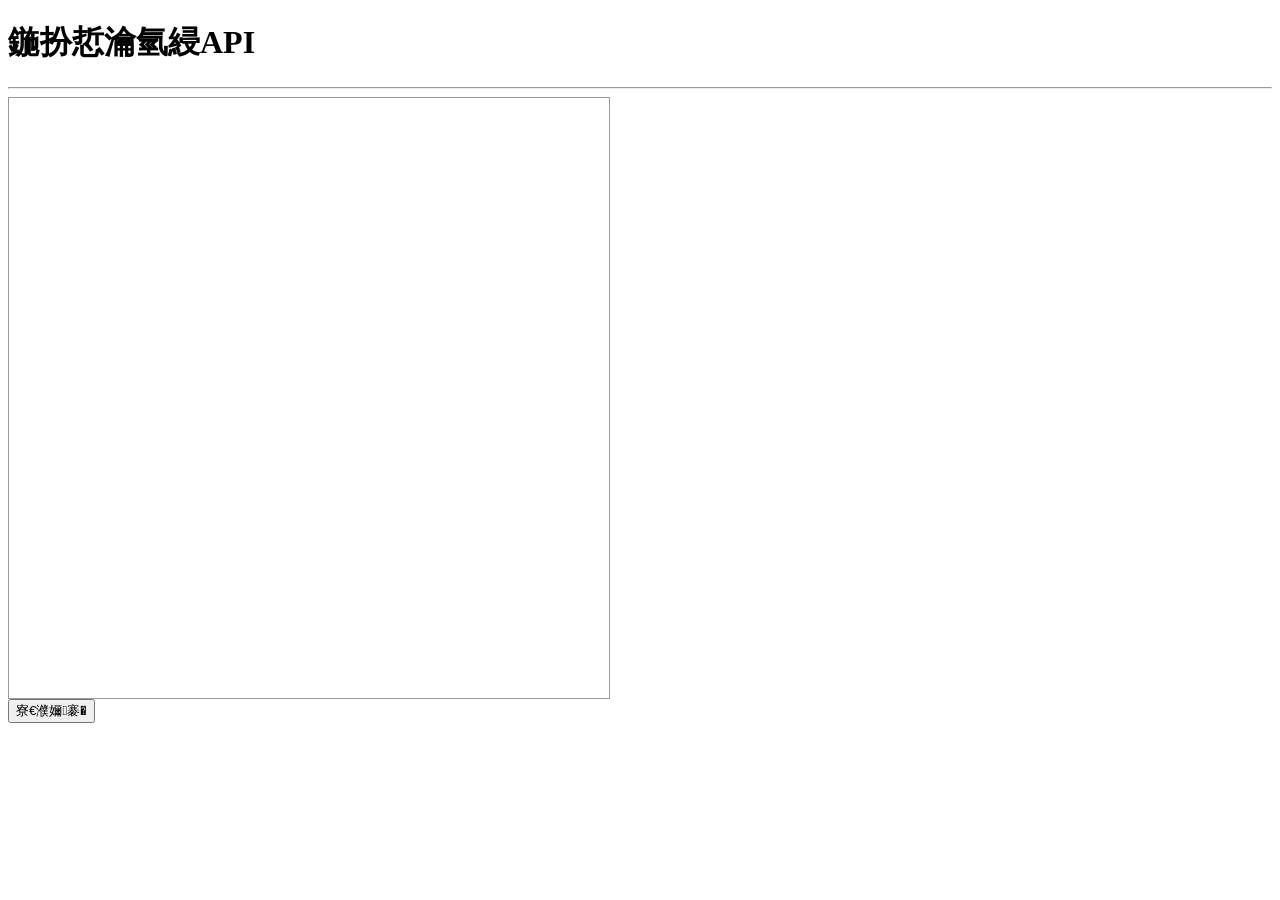
==== index.html @ bf104cf3 "Update index.html" ====
<!DOCTYPE html>
<html lang="zh-CN">

<head>
    <meta charset="gbk">
    <meta name="viewport" content="width=device-width, initial-scale=1.0">
    <title>Document</title>
    <style>
        #container {
            width: 600px;
            height: 600px;
            border: 1px solid #999;
        }
    </style>
    <script src="http://api.map.baidu.com/getscript?v=2.0&ak=w8iscpj5vrApP7BVsPz6LI0ZInD6mjkJ"></script>
</head>

<body>
    <h1>地理定位API</h1>
    <hr>
    <div id="container"></div>
    <div>
        <button id="btn" onclick="process()">开始记录</button>
    </div>
    <div id="detail"></div>

    <script>
        //1.创建地图实例
        var map = new BMap.Map("container");

        //2.设置中心点坐标  BMap命名空间下的Point类来创建一个坐标点
        var point = new BMap.Point(119.515, 32.199);

        //3.地图初始化，同时设置地图展示级别  (3-19)
        map.centerAndZoom(point, 15);

        //4.鼠标滚轮  开启鼠标滚轮缩放
        map.enableScrollWheelZoom(true); //开启鼠标滚轮缩放

        //5.添加控件
        //平移缩放控件 NavigationControl   PC端默认位于地图左上方，它包含控制地图的平移和缩放的功能
        map.addControl(new BMap.NavigationControl());

        //比例尺 ScaleControl 默认位于地图左下方，显示地图的比例关系
        map.addControl(new BMap.ScaleControl());

        //缩略地图 OverviewMapControl	默认位于地图右下方，是一个可折叠的缩略地图
        map.addControl(new BMap.OverviewMapControl());

        //地图类型	MapTypeControl	默认位于地图右上方
        map.addControl(new BMap.MapTypeControl());
        var opts = {
            anchor: BMAP_ANCHOR_TOP_RIGHT, //位置
            type: BMAP_NAVIGATION_CONTROL_SMALL //类型
        }
        map.addControl(new BMap.NavigationControl(opts));
        function markerFun(points) {
            var markers = new BMap.Marker(points);
            map.addOverlay(markers);
        }

        var detail = document.getElementById("detail");
        var watchID;
        var d1, d2;
        if (!navigator.geolocation) {
            detail.innerHTML = "对不起，您的浏览器不支持HTML5地理定位API";
        }
        function start() {
            watchID = navigator.geolocation.watchPosition(showPostion, showError, options);
        }
        function stop() {
            navigator.geolocation.clearWatch(watchID);
            detail.innerHTML += "实时更新位置已停止。<br><br>";
        }
        function showPostion(position) {
            var content = "<br>定位信息如下：<br>";
            var now = new Date();
            var l1, l2;
            l1 = position.coords.longitude; l2 = position.coords.latitude;
            // var points = new BMap.Point(l1, l2);//创建坐标点
            // markerFun(points);
            var geolocation = new BMap.Geolocation();
            geolocation.getCurrentPosition(function (r) {
                if (this.getStatus() == BMAP_STATUS_SUCCESS) {
                    var mk = new BMap.Marker(r.point);
                    map.addOverlay(mk);
                    map.panTo(r.point);
                    //alert('您的位置：' + r.point.lng + ',' + r.point.lat);
                    content += "本次更新时间" + now.toLocaleString() + "<br>";
                    content += "纬度：" + r.point.lat + "<br>";
                    content += "经度：" + r.point.lng + "<br>";
                    // content += "位置精确度：" + position.coords.accuracy + "<br>";
                    // content += "海拔：" + position.coords.altitude + "米<br>";
                    // content += "海拔精度：" + position.coords.altitudeAccuracy + "<br>";
                    // content += "方向：" + position.coords.heading + "<br>";
                    // content += "速度：" + position.coords.speed + "m/s";
                    detail.innerHTML += content;
                }
                else {
                    alert('failed' + this.getStatus());
                }
            }, { enableHighAccuracy: true });
            
            
            
            

        }
        function showError(error) {
            switch (error.code) {
                case error.PERMISSION_DENIED:
                    detail.innerHTML = "用户拒绝了地理定位的请求。";
                    break;
                case error.POSTION_UNAVAILABLE:
                    detail.innerHTML = "位置信息不可用。";
                    break;
                case error.TIMEOUT:
                    detail.innerHTML = "请求超时。";
                    break;
                case error.UNKNOWN_ERROR:
                    detail.innerHTML = "未知错误发生。";
                    break;
            }
        }
        function process() {
            var btn = document.getElementById("btn");
            var now = new Date();

            var m1, m2;
            if (btn.innerHTML == "开始记录") {
                start();
                btn.innerHTML = "停止记录";
                d1 = now.toLocaleString();
            } else if (btn.innerHTML == "停止记录") {
                stop();
                btn.innerHTML = "开始记录";
                d2 = now.toLocaleString();
                detail.innerHTML += "开始运动时间：" + d1 + "<br>";
                detail.innerHTML += "结束运动时间：" + d2 + "<br>";
            }
        }
        var options = {
            enableHighAccuracy: true,
            maximumAge: 100000,
            timeout: 20000
        };
    </script>
</body>

</html>
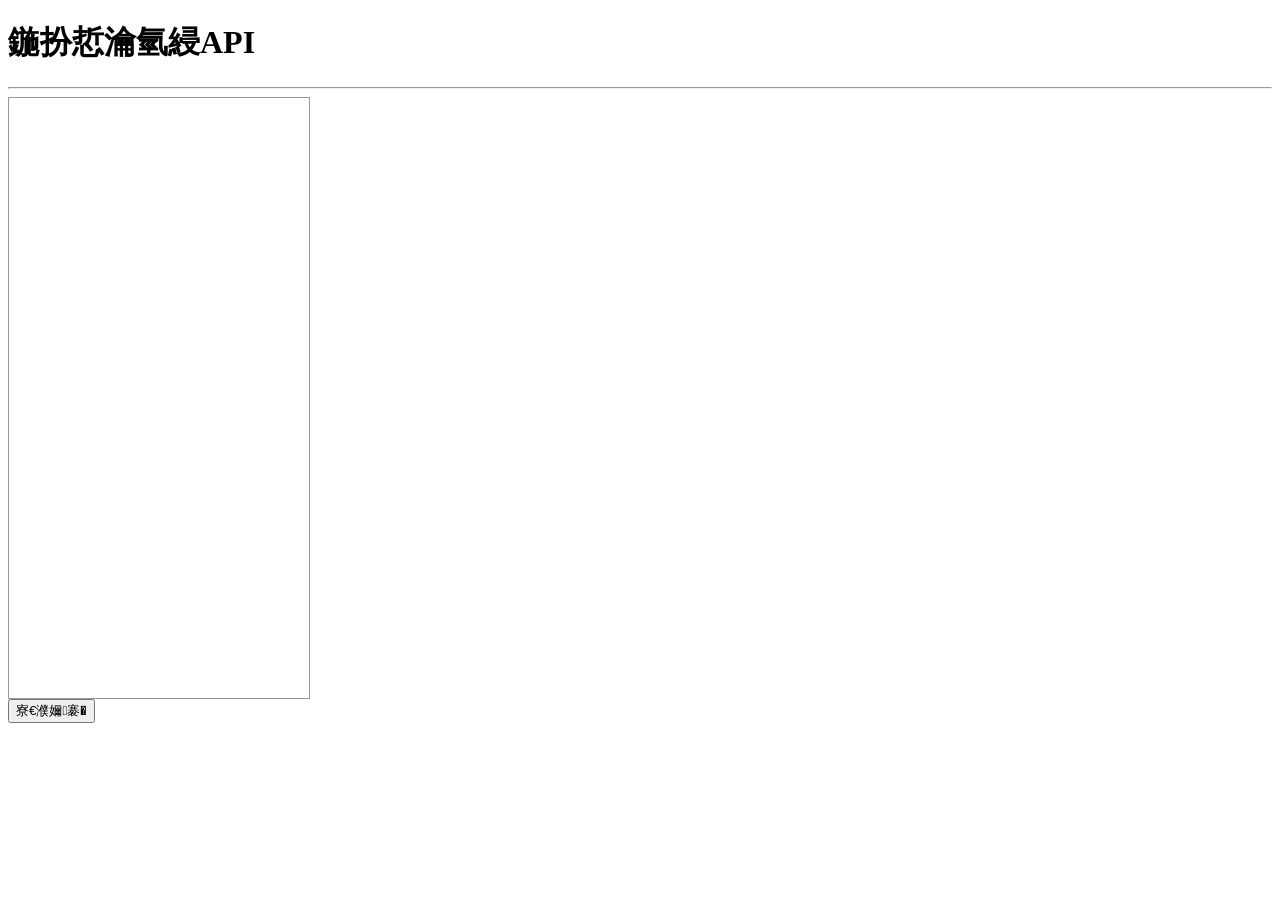
==== commit b82e1b2c: "Update index.html" ====
--- a/index.html
+++ b/index.html
@@ -7,7 +7,7 @@
     <title>Document</title>
     <style>
         #container {
-            width: 600px;
+            width: 300px;
             height: 600px;
             border: 1px solid #999;
         }
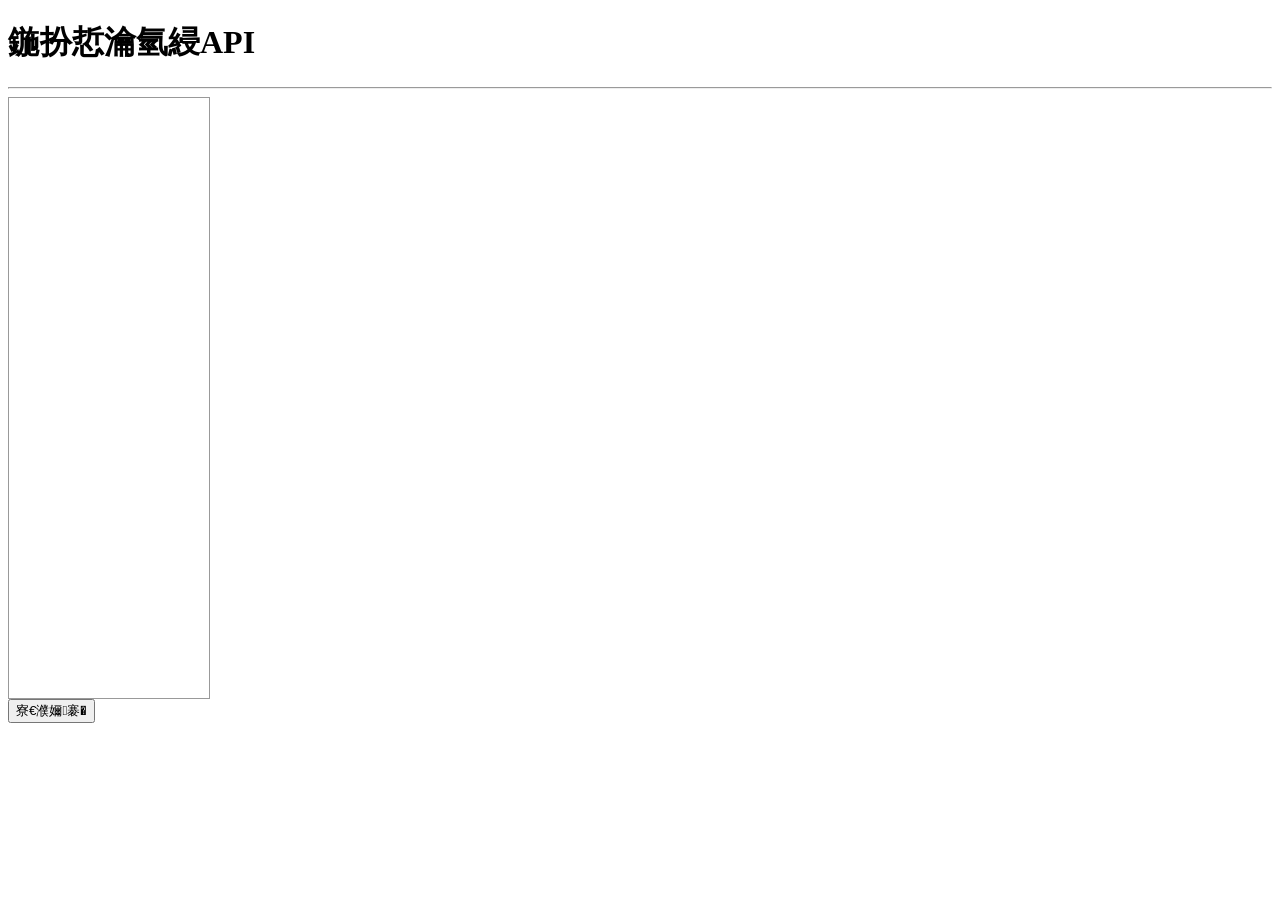
==== commit d13e7163: "Update index.html" ====
--- a/index.html
+++ b/index.html
@@ -7,7 +7,7 @@
     <title>Document</title>
     <style>
         #container {
-            width: 300px;
+            width: 200px;
             height: 600px;
             border: 1px solid #999;
         }
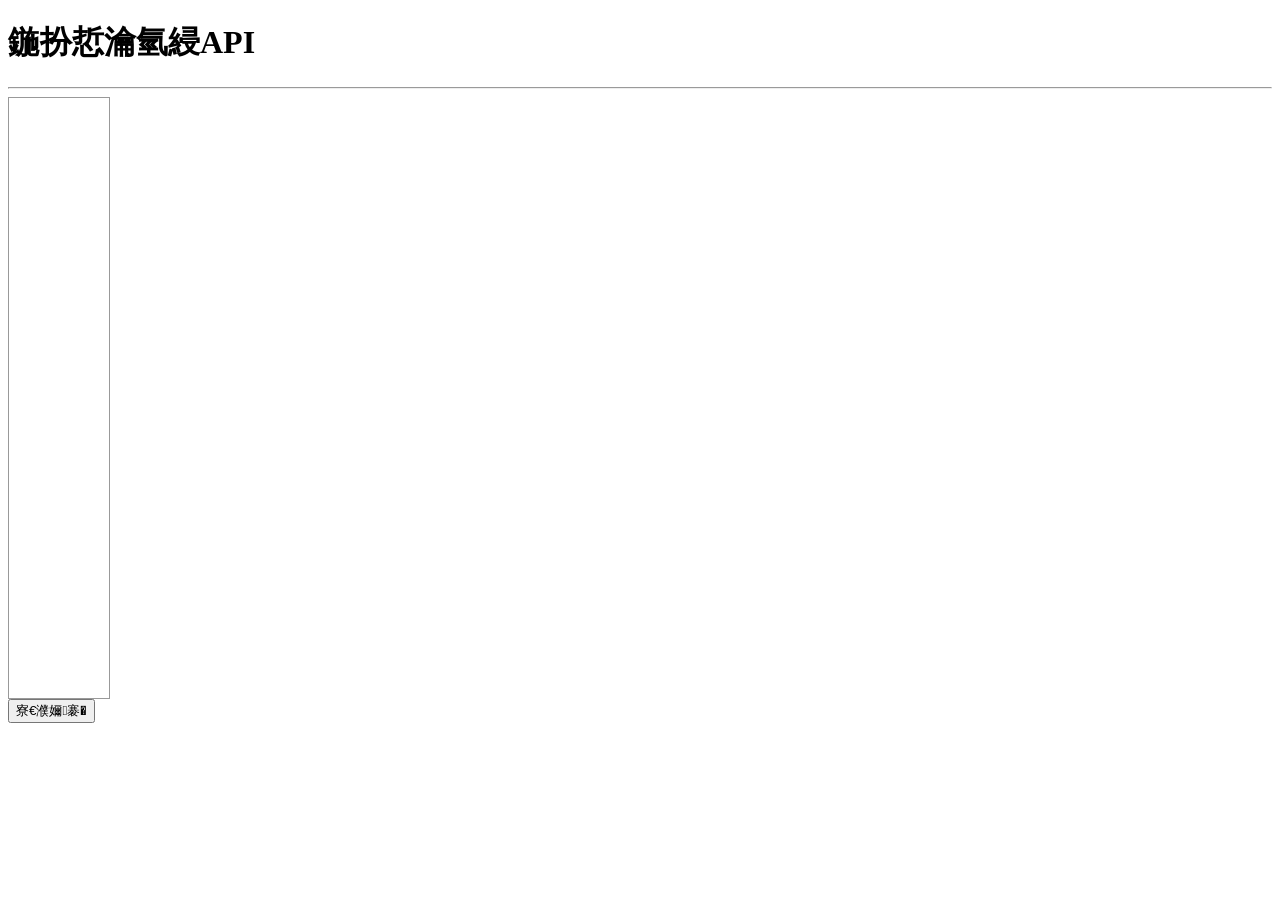
==== commit de639add: "Update index.html" ====
--- a/index.html
+++ b/index.html
@@ -7,7 +7,7 @@
     <title>Document</title>
     <style>
         #container {
-            width: 200px;
+            width: 100px;
             height: 600px;
             border: 1px solid #999;
         }
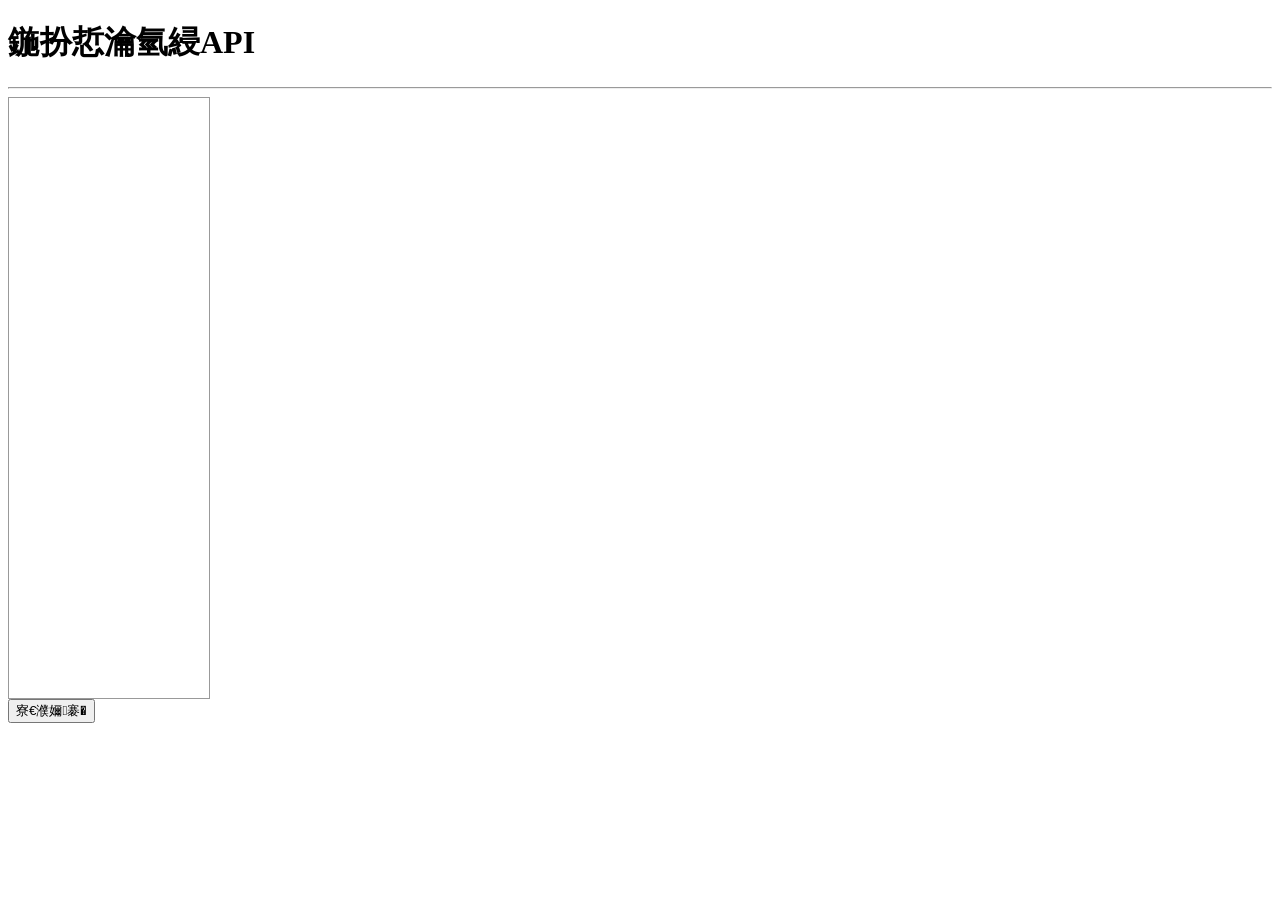
==== commit 2346119c: "Update index.html" ====
--- a/index.html
+++ b/index.html
@@ -7,7 +7,7 @@
     <title>Document</title>
     <style>
         #container {
-            width: 100px;
+            width: 200px;
             height: 600px;
             border: 1px solid #999;
         }
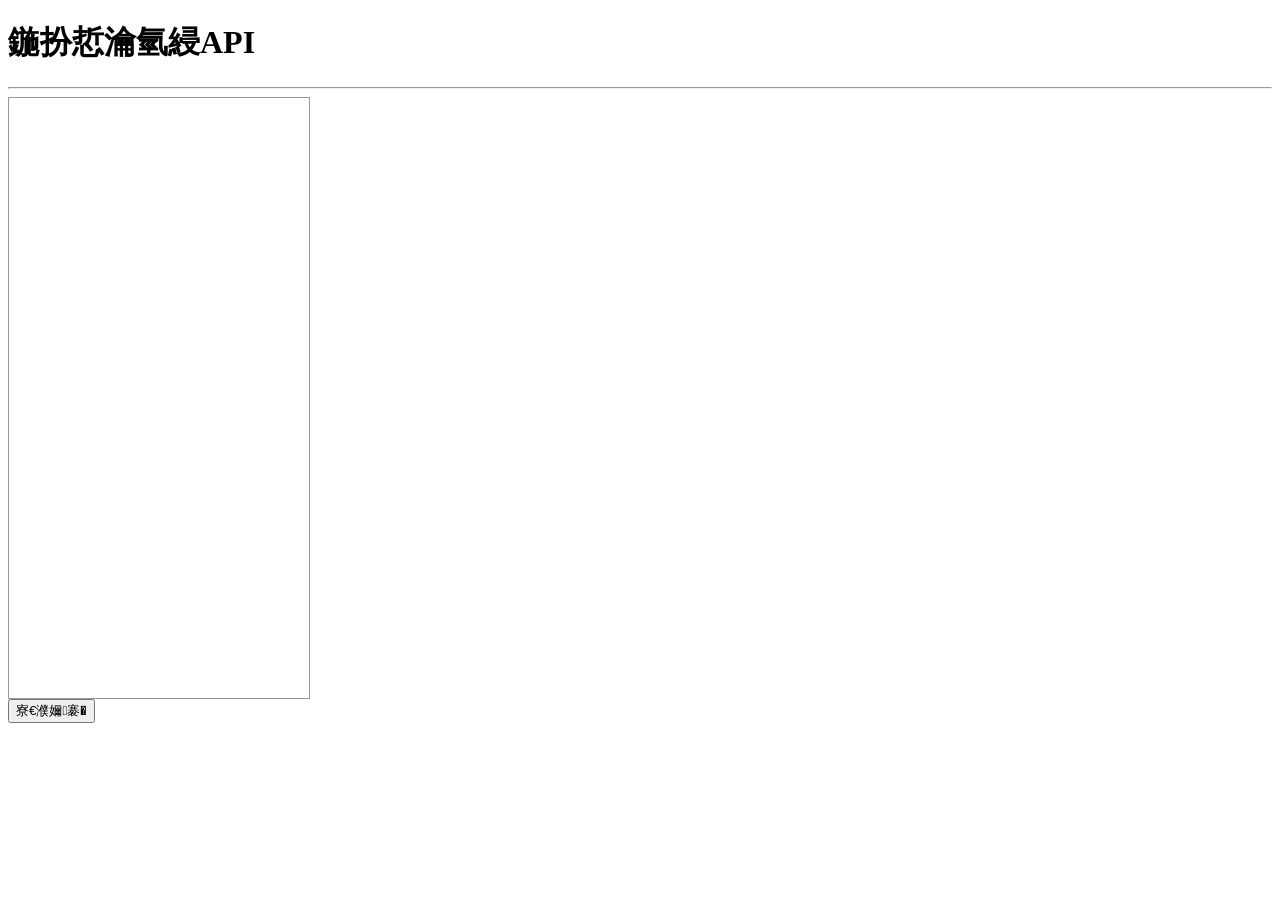
==== commit 1a8bcaa5: "Update index.html" ====
--- a/index.html
+++ b/index.html
@@ -7,7 +7,7 @@
     <title>Document</title>
     <style>
         #container {
-            width: 200px;
+            width: 300px;
             height: 600px;
             border: 1px solid #999;
         }
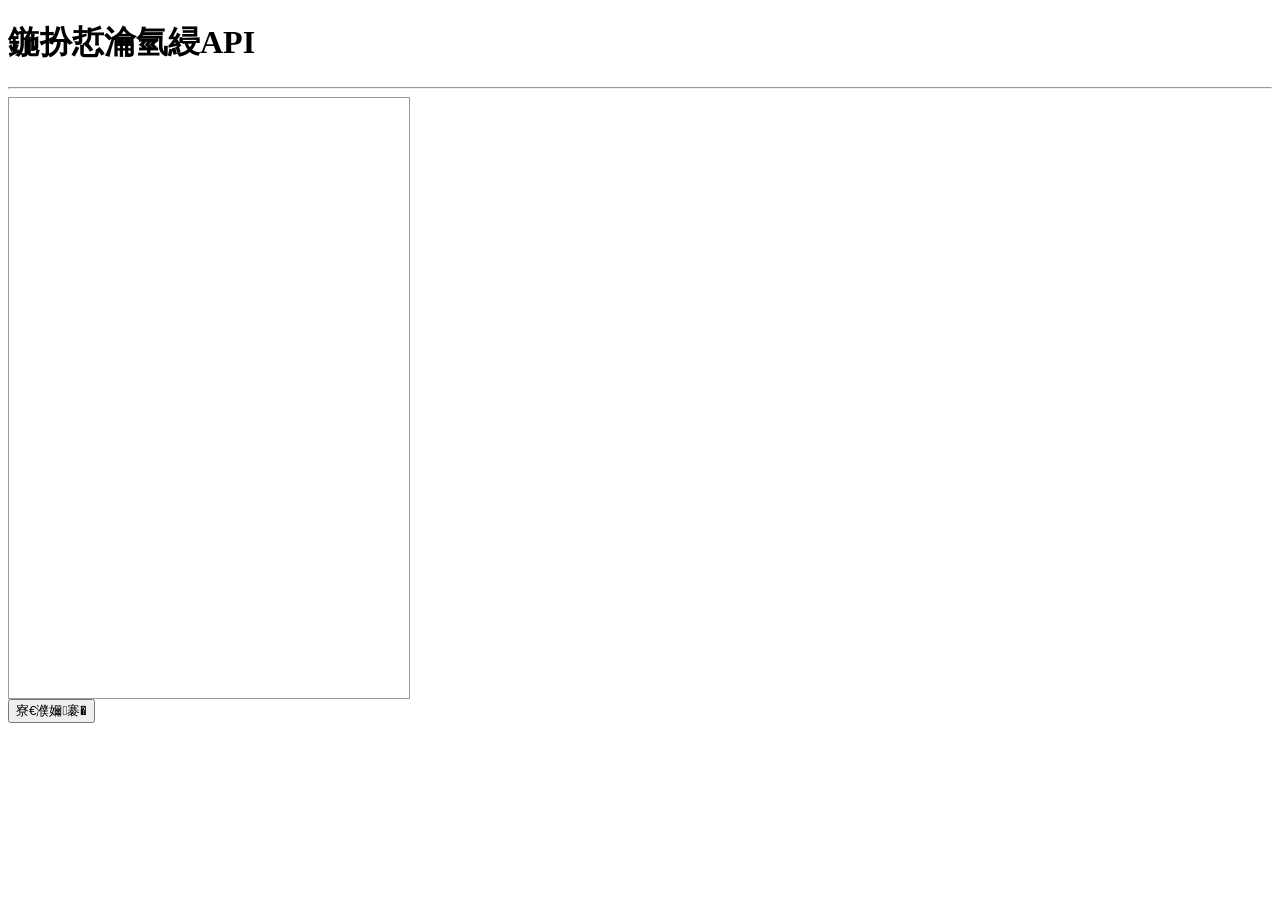
==== commit 51762e23: "Update index.html" ====
--- a/index.html
+++ b/index.html
@@ -7,7 +7,7 @@
     <title>Document</title>
     <style>
         #container {
-            width: 300px;
+            width: 400px;
             height: 600px;
             border: 1px solid #999;
         }
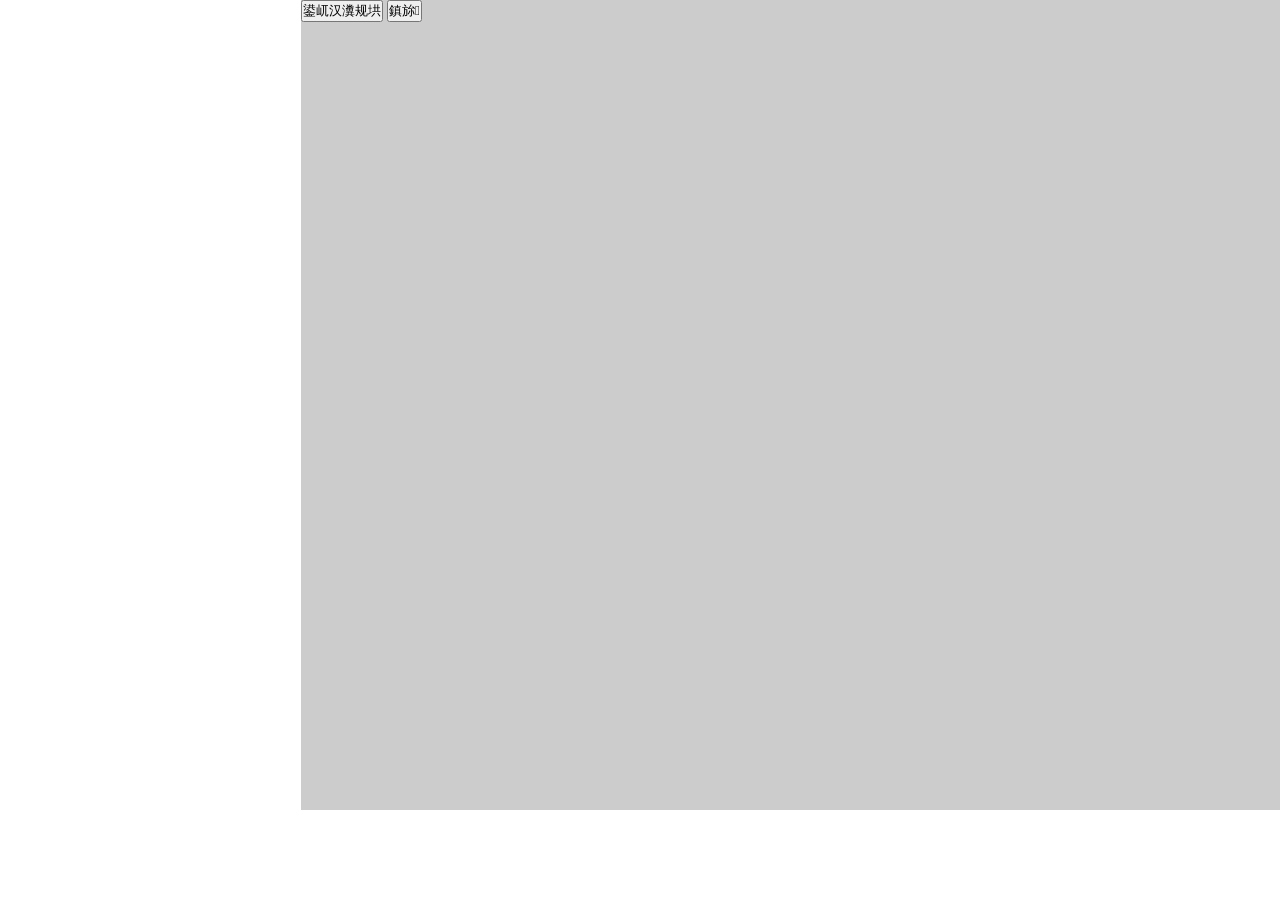
==== commit c23fe46d: "Update index.html" ====
--- a/index.html
+++ b/index.html
@@ -6,144 +6,219 @@
     <meta name="viewport" content="width=device-width, initial-scale=1.0">
     <title>Document</title>
     <style>
-        #container {
-            width: 400px;
-            height: 600px;
-            border: 1px solid #999;
-        }
+        * {
+            padding: 0;
+            margin: 0;
+        }
+
+        #game {
+            position: relative;
+            width: 1100px;
+            height: 810px;
+            left: 301px;
+            background-color: #ccc;
+        }
+
+        #chessboard {
+            position: relative;
+            /* width: 1100px;
+            height: 710px;
+            left: 301px; */
+
+            /* line-height: 10px; */
+        }
+
+        .chess button {
+            width: 51px;
+            height: 51px;
+            background-color: transparent;
+            outline: none;
+            border: 0;
+            margin-left: -1px;
+            background-size: cover;
+            /* margin-bottom: -5px; */
+            background-size: cover;
+            background-image: url(image/pan3.png);
+        }
+
+        .chess button.black {
+            background-image: url(image/black.png);
+            /* border: 5px black; */
+        }
+
+        .chess button.white {
+            background-image: url(image/white.png);
+            /* border: 5px black; */
+        }
+
+        .chess button.other {
+            background-image: url(image/white.png);
+            /* border: 5px black; */
+        }
+        /* img {
+            object-fit: fill;
+        } */
     </style>
-    <script src="http://api.map.baidu.com/getscript?v=2.0&ak=w8iscpj5vrApP7BVsPz6LI0ZInD6mjkJ"></script>
 </head>
 
 <body>
-    <h1>地理定位API</h1>
-    <hr>
-    <div id="container"></div>
-    <div>
-        <button id="btn" onclick="process()">开始记录</button>
+    <div id="game">
+        <div id="chessboard" class="chess"></div>
+        <p>
+            <button>双人对战</button>
+            <button>悔棋</button>
+        </p>
     </div>
-    <div id="detail"></div>
-
     <script>
-        //1.创建地图实例
-        var map = new BMap.Map("container");
-
-        //2.设置中心点坐标  BMap命名空间下的Point类来创建一个坐标点
-        var point = new BMap.Point(119.515, 32.199);
-
-        //3.地图初始化，同时设置地图展示级别  (3-19)
-        map.centerAndZoom(point, 15);
-
-        //4.鼠标滚轮  开启鼠标滚轮缩放
-        map.enableScrollWheelZoom(true); //开启鼠标滚轮缩放
-
-        //5.添加控件
-        //平移缩放控件 NavigationControl   PC端默认位于地图左上方，它包含控制地图的平移和缩放的功能
-        map.addControl(new BMap.NavigationControl());
-
-        //比例尺 ScaleControl 默认位于地图左下方，显示地图的比例关系
-        map.addControl(new BMap.ScaleControl());
-
-        //缩略地图 OverviewMapControl	默认位于地图右下方，是一个可折叠的缩略地图
-        map.addControl(new BMap.OverviewMapControl());
-
-        //地图类型	MapTypeControl	默认位于地图右上方
-        map.addControl(new BMap.MapTypeControl());
-        var opts = {
-            anchor: BMAP_ANCHOR_TOP_RIGHT, //位置
-            type: BMAP_NAVIGATION_CONTROL_SMALL //类型
-        }
-        map.addControl(new BMap.NavigationControl(opts));
-        function markerFun(points) {
-            var markers = new BMap.Marker(points);
-            map.addOverlay(markers);
-        }
-
-        var detail = document.getElementById("detail");
-        var watchID;
-        var d1, d2;
-        if (!navigator.geolocation) {
-            detail.innerHTML = "对不起，您的浏览器不支持HTML5地理定位API";
-        }
-        function start() {
-            watchID = navigator.geolocation.watchPosition(showPostion, showError, options);
-        }
-        function stop() {
-            navigator.geolocation.clearWatch(watchID);
-            detail.innerHTML += "实时更新位置已停止。<br><br>";
-        }
-        function showPostion(position) {
-            var content = "<br>定位信息如下：<br>";
-            var now = new Date();
-            var l1, l2;
-            l1 = position.coords.longitude; l2 = position.coords.latitude;
-            // var points = new BMap.Point(l1, l2);//创建坐标点
-            // markerFun(points);
-            var geolocation = new BMap.Geolocation();
-            geolocation.getCurrentPosition(function (r) {
-                if (this.getStatus() == BMAP_STATUS_SUCCESS) {
-                    var mk = new BMap.Marker(r.point);
-                    map.addOverlay(mk);
-                    map.panTo(r.point);
-                    //alert('您的位置：' + r.point.lng + ',' + r.point.lat);
-                    content += "本次更新时间" + now.toLocaleString() + "<br>";
-                    content += "纬度：" + r.point.lat + "<br>";
-                    content += "经度：" + r.point.lng + "<br>";
-                    // content += "位置精确度：" + position.coords.accuracy + "<br>";
-                    // content += "海拔：" + position.coords.altitude + "米<br>";
-                    // content += "海拔精度：" + position.coords.altitudeAccuracy + "<br>";
-                    // content += "方向：" + position.coords.heading + "<br>";
-                    // content += "速度：" + position.coords.speed + "m/s";
-                    detail.innerHTML += content;
-                }
-                else {
-                    alert('failed' + this.getStatus());
-                }
-            }, { enableHighAccuracy: true });
-            
-            
-            
-            
-
-        }
-        function showError(error) {
-            switch (error.code) {
-                case error.PERMISSION_DENIED:
-                    detail.innerHTML = "用户拒绝了地理定位的请求。";
-                    break;
-                case error.POSTION_UNAVAILABLE:
-                    detail.innerHTML = "位置信息不可用。";
-                    break;
-                case error.TIMEOUT:
-                    detail.innerHTML = "请求超时。";
-                    break;
-                case error.UNKNOWN_ERROR:
-                    detail.innerHTML = "未知错误发生。";
-                    break;
-            }
-        }
-        function process() {
-            var btn = document.getElementById("btn");
-            var now = new Date();
-
-            var m1, m2;
-            if (btn.innerHTML == "开始记录") {
-                start();
-                btn.innerHTML = "停止记录";
-                d1 = now.toLocaleString();
-            } else if (btn.innerHTML == "停止记录") {
-                stop();
-                btn.innerHTML = "开始记录";
-                d2 = now.toLocaleString();
-                detail.innerHTML += "开始运动时间：" + d1 + "<br>";
-                detail.innerHTML += "结束运动时间：" + d2 + "<br>";
-            }
-        }
-        var options = {
-            enableHighAccuracy: true,
-            maximumAge: 100000,
-            timeout: 20000
-        };
+        var parent = document.getElementById("chessboard");
+        var clickCount = 0;
+        var col = 21, row = 14;
+        var board = new Array(row);
+        for (var i = 0; i < row; i++) {
+            board[i] = new Array(col);
+        }
+        for (var i = 0; i < row; i++) {
+            var p = document.createElement("p");
+            p.style.position = "absolute";
+            p.style.top = i * 50 + "px";
+            // alert(i * 100 + "px");
+            parent.appendChild(p);
+            for (var j = 0; j < col; j++) {
+                var child = document.createElement("button");
+                var res = 0;
+                child.onclick = function () {
+                    clickCount++;
+                    if (clickCount % 2 == 1) {
+                        // if(clickCount == 21){  //  后手
+                        //     clickCount = 22;
+                        // }
+                        if (this.classList) {
+                            this.classList.add("black");
+                            this.class = "black";
+                            var rect = this.getBoundingClientRect()  //  显示坐标
+                            board[rect.top / 50][(rect.left - 300) / 50] = 1;  //  黑子是1，白子是0
+                            //alert("top:" + rect.top + "left:" + rect.left);
+                            res = isWin(rect.top / 50, (rect.left - 300) / 50, 1);
+                            if (res == 1) {
+                                alert("黑子赢了！");
+                            }
+                            //alert(board);
+                        } else {
+                            
+                            
+                        }
+                    } else if (clickCount % 2 == 0) {
+                        if (this.classList) {
+                            this.classList.add("white");
+                            this.class = "white";
+                            var rect = this.getBoundingClientRect()  //  显示坐标
+                            board[rect.top / 50][(rect.left - 300) / 50] = 2;  //  黑子是1，白子是0
+                            //alert("top:" + rect.top + "left:" + rect.left);
+                            res = isWin(rect.top / 50, (rect.left - 300) / 50, 2);
+                            if (res == 2) {
+                                alert("白子赢了！");
+                            }
+                            //alert(board);
+                        } else {
+                            this.class += "white";
+                        }
+                    }
+                    
+                }
+                child.addEventListener("contextmenu", function(event){
+                    event.preventDefault();
+                    alert("dian");
+                    child.class += "other";
+                    p.appendChild(child);
+                });
+                // child.innerHTML = '<img src="image/pan.png" alt="棋盘">';
+                p.appendChild(child);
+            }
+        }
+        
+        function isWin(x, y, choice) {
+            var m = x, n = y;
+            var num = 0;
+            //  判断横向有没有连成五子
+            while (n >= 0 && board[m][n] == choice) {
+                num++;
+                n--;
+            }
+            m = x; n = y + 1;
+            while (n <= col - 1 && board[m][n] == choice) {
+                num++;
+                n++;
+            }
+            //alert(num);
+            if (num == 5) {
+                if (choice == 1) {
+                    return 1;
+                } else if (choice == 2) {
+                    return 2;
+                }
+            }
+            //  判断纵向有没有连成五子
+            num = 0;
+            m = x; n = y;
+            while (m >= 0 && board[m][n] == choice) {
+                num++;
+                m--;
+            }
+            m = x + 1; n = y;
+            while (m <= row - 1 && board[m][n] == choice) {
+                num++;
+                m++;
+            }
+            //alert(num);
+            if (num == 5) {
+                if (choice == 1) {
+                    return 1;
+                } else if (choice == 2) {
+                    return 2;
+                }
+            }
+            //  判断从右上到左下有没有连成五子
+            num = 0;
+            m = x; n = y;
+            while (m <= row - 1 && n >= 0 && board[m][n] == choice) {
+                num++;
+                m++; n--;
+            }
+            m = x - 1; n = y + 1;
+            while (m >= 0 && n <= col - 1 && board[m][n] == choice) {
+                num++;
+                m--; n++;
+            }
+            //alert(num);
+            if (num == 5) {
+                if (choice == 1) {
+                    return 1;
+                } else if (choice == 2) {
+                    return 2;
+                }
+            }
+            //  判断从左上到右下有没有连成五子
+            num = 0;
+            m = x; n = y;
+            while (m <= row - 1 && n <= col - 1 && board[m][n] == choice) {
+                num++;
+                m++; n++;
+            }
+            m = x - 1; n = y - 1;
+            while (m >= 0 && n >= 0 && board[m][n] == choice) {
+                num++;
+                m--; n--;
+            }
+            //alert(num);
+            if (num == 5) {
+                if (choice == 1) {
+                    return 1;
+                } else if (choice == 2) {
+                    return 2;
+                }
+            }
+            return 0;
+        }
     </script>
 </body>
 
